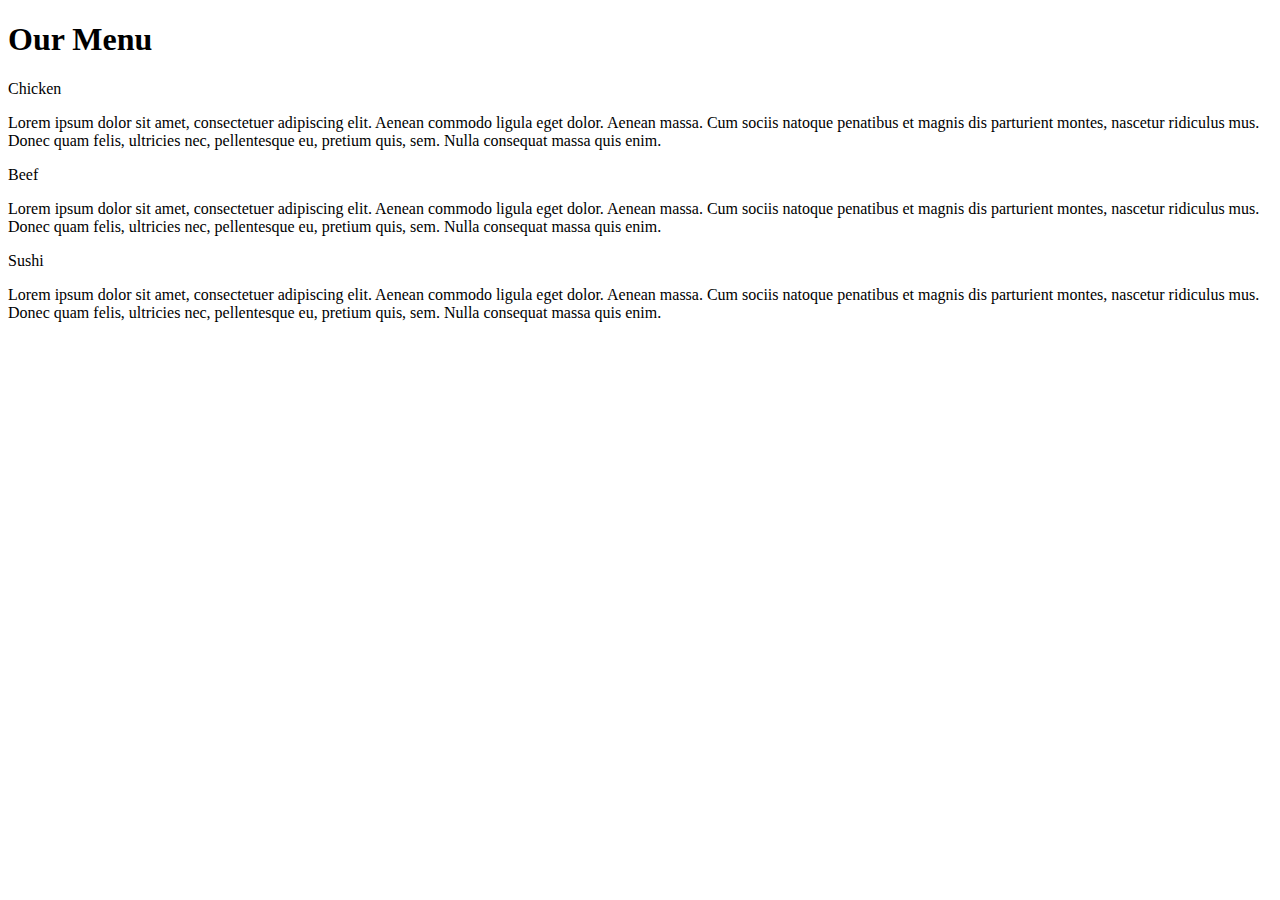
==== assignment1/index.html @ 9cf2d1c7 "coursera assignment week 1" ====
<!DOCTYPE html>
<html>
<head>

<title>Responsive Layout</title>
<meta name="viewport" content="width=device-width, initial-scale=1">
<link rel="stylesheet" type="text/css" href="style.css">

</head>
<body>
<h1>Our Menu</h1>



  <div class="col-lg-4 col-md-6 col-sm-12">
  	<div class="box">
  		<p class="content-name name1">Chicken</p>
  		<p class="content">Lorem ipsum dolor sit amet, consectetuer adipiscing elit. Aenean commodo ligula eget dolor. Aenean massa. Cum sociis natoque penatibus et magnis dis parturient montes, nascetur ridiculus mus. Donec quam felis, ultricies nec, pellentesque eu, pretium quis, sem. Nulla consequat massa quis enim.</p>
  	</div>
  </div>

  <div class="col-lg-4 col-md-6 col-sm-12">
  	<div class="box">
   		<p class="content-name name2">Beef</p>
   		<p class="content">Lorem ipsum dolor sit amet, consectetuer adipiscing elit. Aenean commodo ligula eget dolor. Aenean massa. Cum sociis natoque penatibus et magnis dis parturient montes, nascetur ridiculus mus. Donec quam felis, ultricies nec, pellentesque eu, pretium quis, sem. Nulla consequat massa quis enim.</p>
  	</div>
  </div>

  <div class="col-lg-4 col-md-12 col-sm-12">
  	<div class="box">
  		<p class="content-name name3">Sushi</p>
  		<p class="content">Lorem ipsum dolor sit amet, consectetuer adipiscing elit. Aenean commodo ligula eget dolor. Aenean massa. Cum sociis natoque penatibus et magnis dis parturient montes, nascetur ridiculus mus. Donec quam felis, ultricies nec, pellentesque eu, pretium quis, sem. Nulla consequat massa quis enim.</p>
  	</div>	
  </div>

</body>
</html>
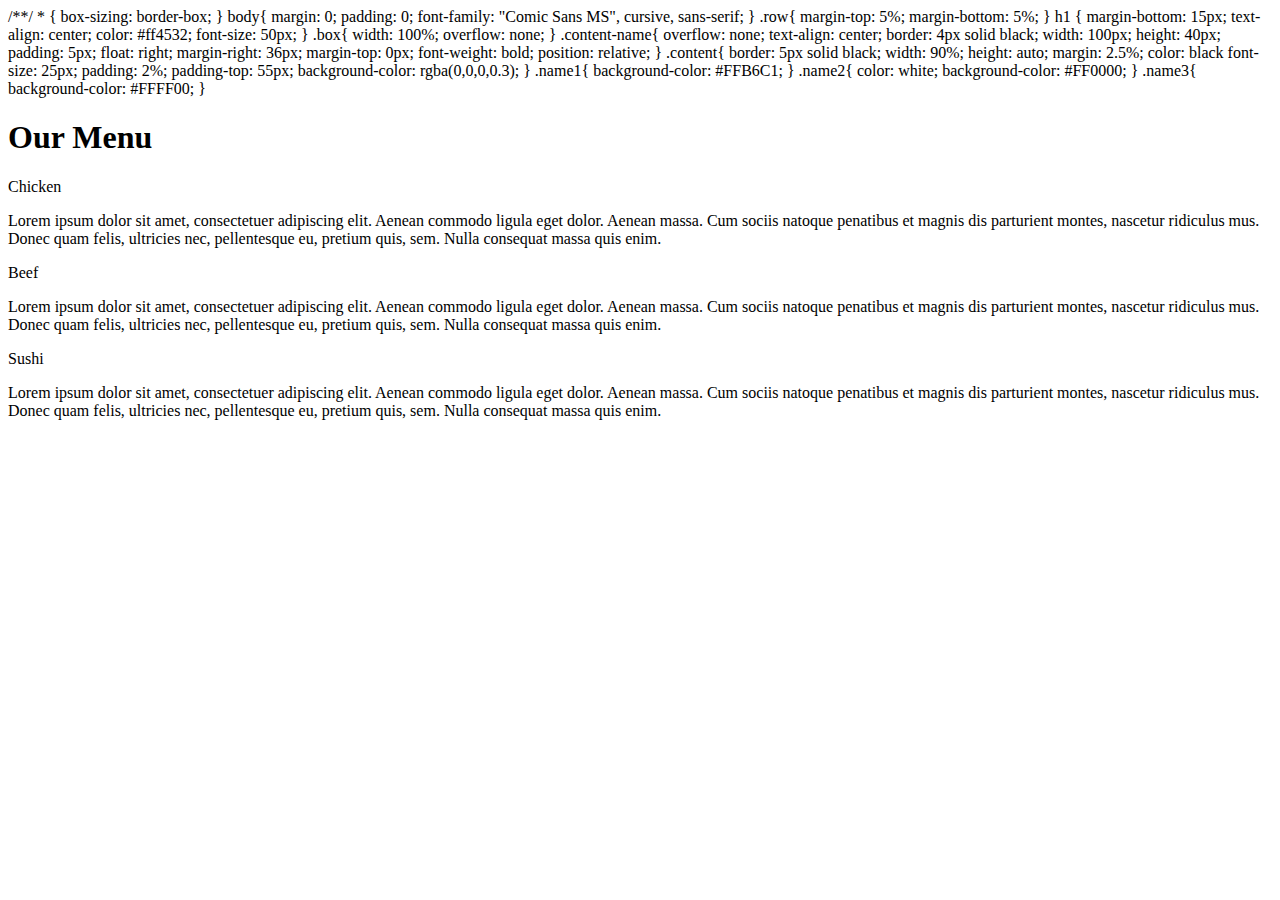
==== commit 81f01445: "Update index.html" ====
--- a/assignment1/index.html
+++ b/assignment1/index.html
@@ -4,7 +4,74 @@
 
 <title>Responsive Layout</title>
 <meta name="viewport" content="width=device-width, initial-scale=1">
-<link rel="stylesheet" type="text/css" href="style.css">
+/*<link rel="stylesheet" type="text/css" href="external style.css">*/
+  * {
+  box-sizing: border-box;
+}
+
+body{
+	margin: 0;
+	padding: 0;
+  font-family: "Comic Sans MS", cursive, sans-serif;
+}
+
+.row{
+  margin-top: 5%;
+  margin-bottom: 5%;
+}
+
+h1 {
+  margin-bottom: 15px;
+  text-align: center;
+  color: #ff4532;
+  font-size: 50px;
+}
+
+
+.box{
+  width: 100%;
+  overflow: none;
+}
+
+
+.content-name{
+  overflow: none;
+  text-align: center;
+  border: 4px solid black;
+  width: 100px;
+  height: 40px;
+  padding: 5px;
+  float: right;
+  margin-right: 36px;
+  margin-top: 0px;
+  font-weight: bold;
+  position: relative;
+}
+
+.content{
+  border: 5px solid black;
+  width: 90%;
+  height: auto;
+  margin: 2.5%;
+  color: black
+  font-size: 25px;
+  padding: 2%;
+  padding-top: 55px;
+  background-color: rgba(0,0,0,0.3);
+}
+
+.name1{
+  background-color: #FFB6C1;
+}
+
+.name2{
+  color: white;
+  background-color: #FF0000;
+}
+.name3{
+  background-color: #FFFF00;
+}
+
 
 </head>
 <body>
@@ -34,4 +101,4 @@
   </div>
 
 </body>
-</html>+</html>
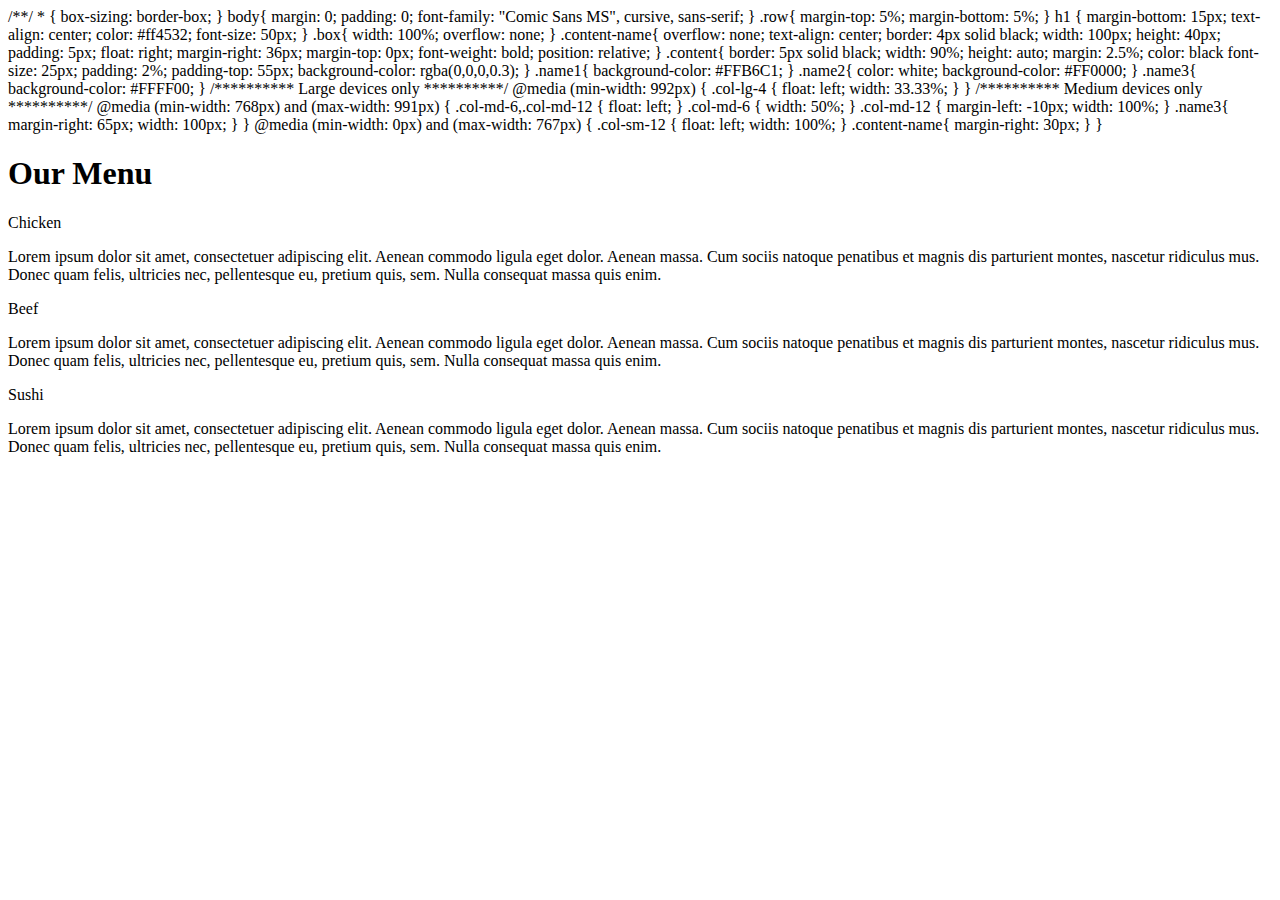
==== commit 6ed49085: "Update index.html" ====
--- a/assignment1/index.html
+++ b/assignment1/index.html
@@ -72,6 +72,40 @@
   background-color: #FFFF00;
 }
 
+/********** Large devices only **********/
+@media (min-width: 992px) {
+  .col-lg-4 {
+  	float: left;
+    width: 33.33%;
+  }
+}
+/********** Medium devices only **********/
+@media (min-width: 768px) and (max-width: 991px) {
+  .col-md-6,.col-md-12 {
+    float: left;
+  }
+  .col-md-6 {
+    width: 50%;
+  }
+  .col-md-12 {
+    margin-left: -10px;
+    width: 100%;
+  }
+  .name3{
+    margin-right: 65px;
+    width: 100px;
+  }
+}
+
+@media (min-width: 0px) and (max-width: 767px) {
+  .col-sm-12 {
+  	float: left;
+    width: 100%;
+  }
+  .content-name{
+    margin-right: 30px;
+  }
+}
 
 </head>
 <body>
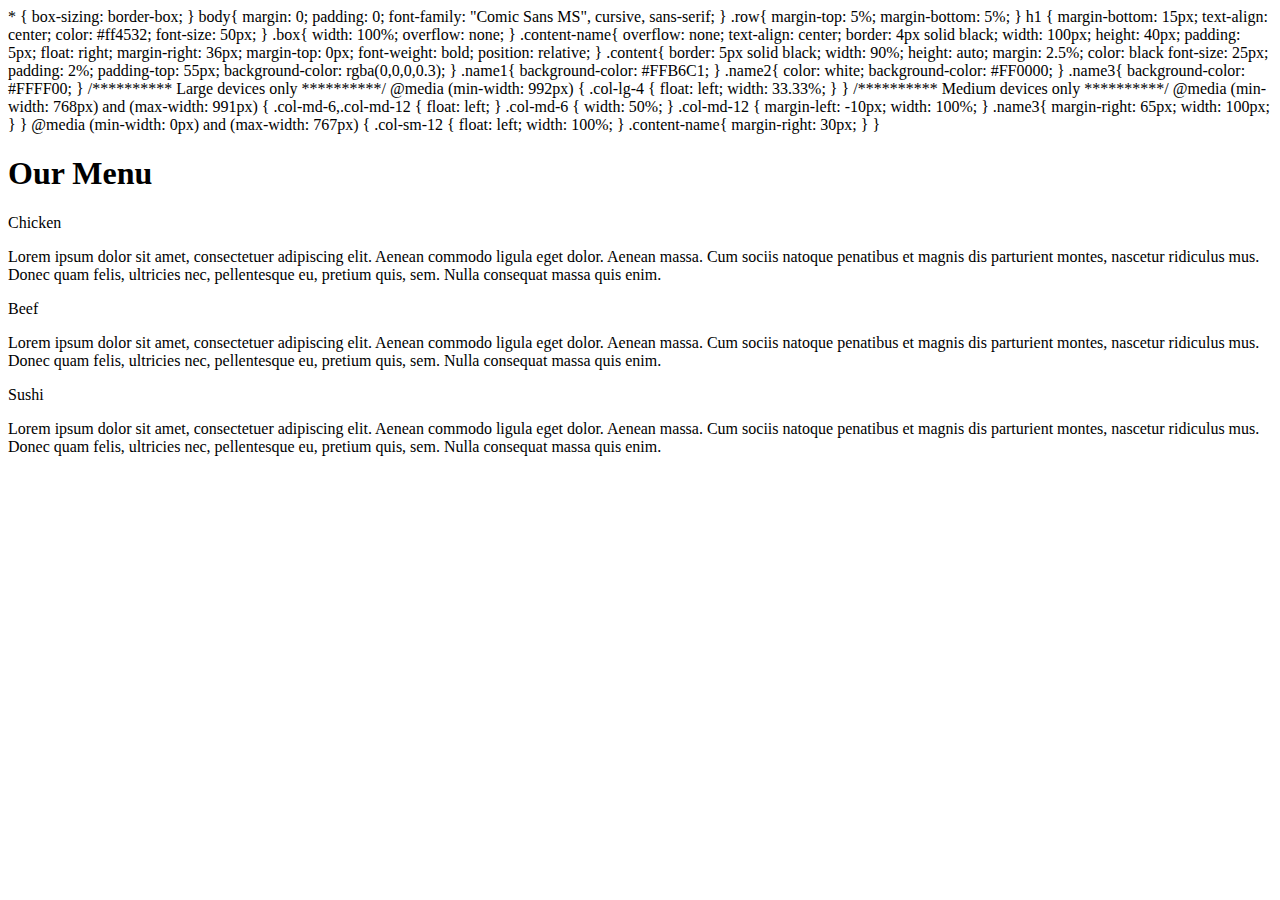
==== commit d8feae30: "Update index.html" ====
--- a/assignment1/index.html
+++ b/assignment1/index.html
@@ -4,7 +4,7 @@
 
 <title>Responsive Layout</title>
 <meta name="viewport" content="width=device-width, initial-scale=1">
-/*<link rel="stylesheet" type="text/css" href="external style.css">*/
+<link rel="stylesheet" type="text/css" href="external style.css">
   * {
   box-sizing: border-box;
 }
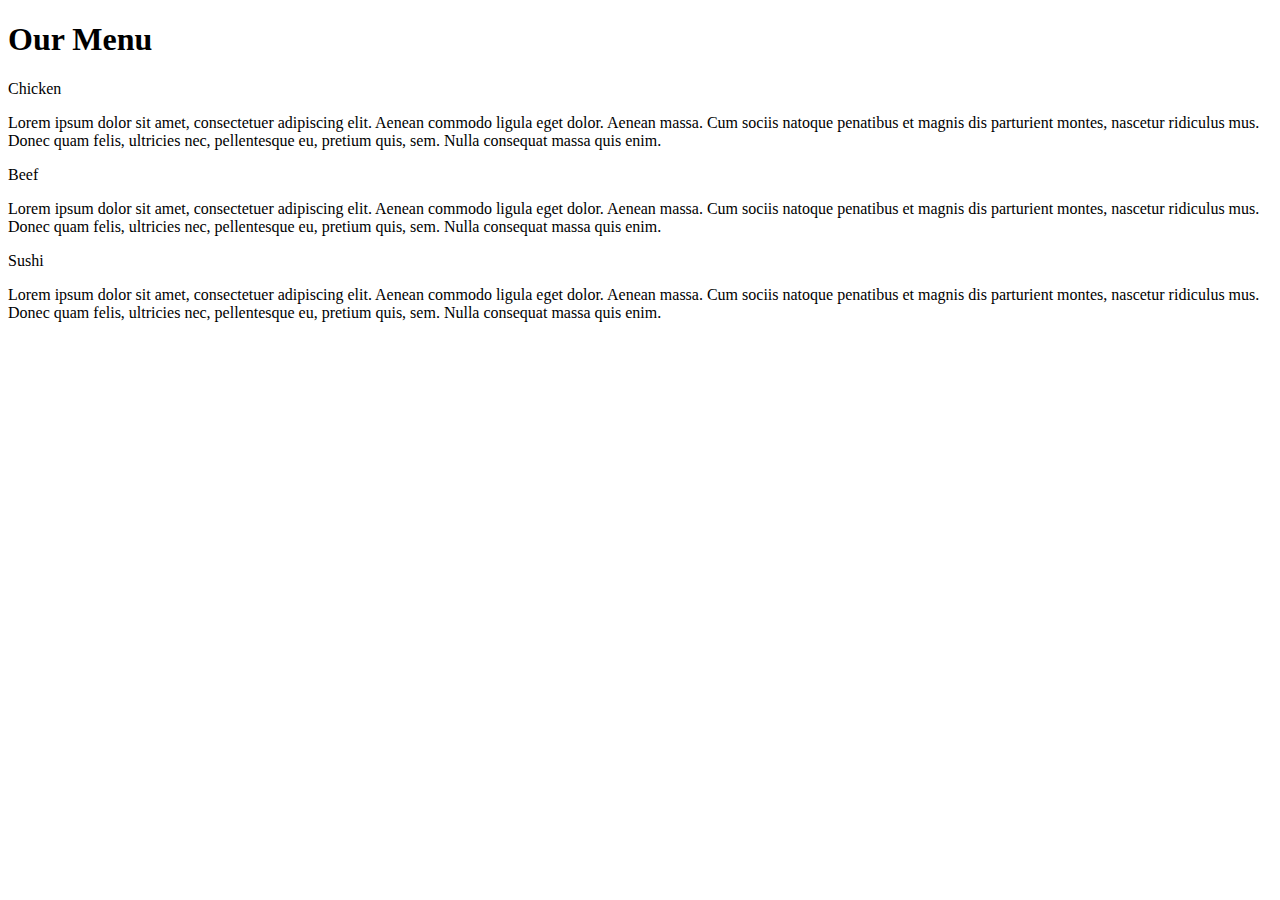
==== commit 8decd8fa: "Update index.html" ====
--- a/assignment1/index.html
+++ b/assignment1/index.html
@@ -5,108 +5,7 @@
 <title>Responsive Layout</title>
 <meta name="viewport" content="width=device-width, initial-scale=1">
 <link rel="stylesheet" type="text/css" href="external style.css">
-  * {
-  box-sizing: border-box;
-}
-
-body{
-	margin: 0;
-	padding: 0;
-  font-family: "Comic Sans MS", cursive, sans-serif;
-}
-
-.row{
-  margin-top: 5%;
-  margin-bottom: 5%;
-}
-
-h1 {
-  margin-bottom: 15px;
-  text-align: center;
-  color: #ff4532;
-  font-size: 50px;
-}
-
-
-.box{
-  width: 100%;
-  overflow: none;
-}
-
-
-.content-name{
-  overflow: none;
-  text-align: center;
-  border: 4px solid black;
-  width: 100px;
-  height: 40px;
-  padding: 5px;
-  float: right;
-  margin-right: 36px;
-  margin-top: 0px;
-  font-weight: bold;
-  position: relative;
-}
-
-.content{
-  border: 5px solid black;
-  width: 90%;
-  height: auto;
-  margin: 2.5%;
-  color: black
-  font-size: 25px;
-  padding: 2%;
-  padding-top: 55px;
-  background-color: rgba(0,0,0,0.3);
-}
-
-.name1{
-  background-color: #FFB6C1;
-}
-
-.name2{
-  color: white;
-  background-color: #FF0000;
-}
-.name3{
-  background-color: #FFFF00;
-}
-
-/********** Large devices only **********/
-@media (min-width: 992px) {
-  .col-lg-4 {
-  	float: left;
-    width: 33.33%;
-  }
-}
-/********** Medium devices only **********/
-@media (min-width: 768px) and (max-width: 991px) {
-  .col-md-6,.col-md-12 {
-    float: left;
-  }
-  .col-md-6 {
-    width: 50%;
-  }
-  .col-md-12 {
-    margin-left: -10px;
-    width: 100%;
-  }
-  .name3{
-    margin-right: 65px;
-    width: 100px;
-  }
-}
-
-@media (min-width: 0px) and (max-width: 767px) {
-  .col-sm-12 {
-  	float: left;
-    width: 100%;
-  }
-  .content-name{
-    margin-right: 30px;
-  }
-}
-
+ 
 </head>
 <body>
 <h1>Our Menu</h1>
